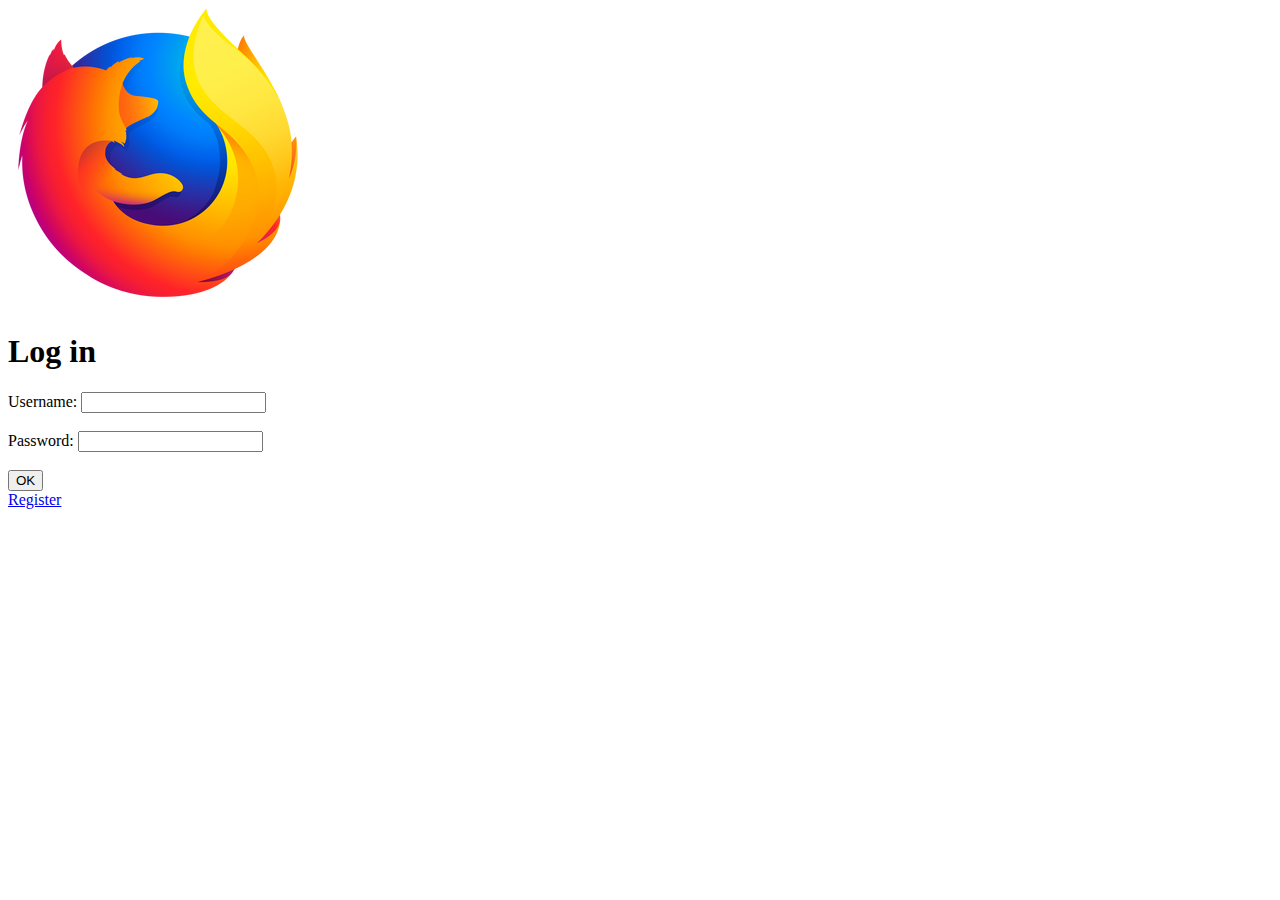
==== rush_00/login.html @ 7c6f07b9 "yo" ====
<!DOCTYPE html>
<html>
    <head>
        <link rel="stylesheet" type="text/css" href="style.css">
    </head>
    <body>

    <div class="header" href="index.php">
        <a href="index.php">
            <img class="logo" src="images/logo.png"/>    
        </a>
    </div>

    <div class="login">
        <h1>Log in</h1>
            <form action="login.php" method="POST">
                Username: <input type="text" name="login" value="" /><br>
                <br>
                Password: <input type="password" name="passwd" value="" /><br>
                <br>
                <input type="submit" name="submit" value="OK"/>
            </form>
            <a href="signup.html">Register</a>
    </div>
    </body>
</html>
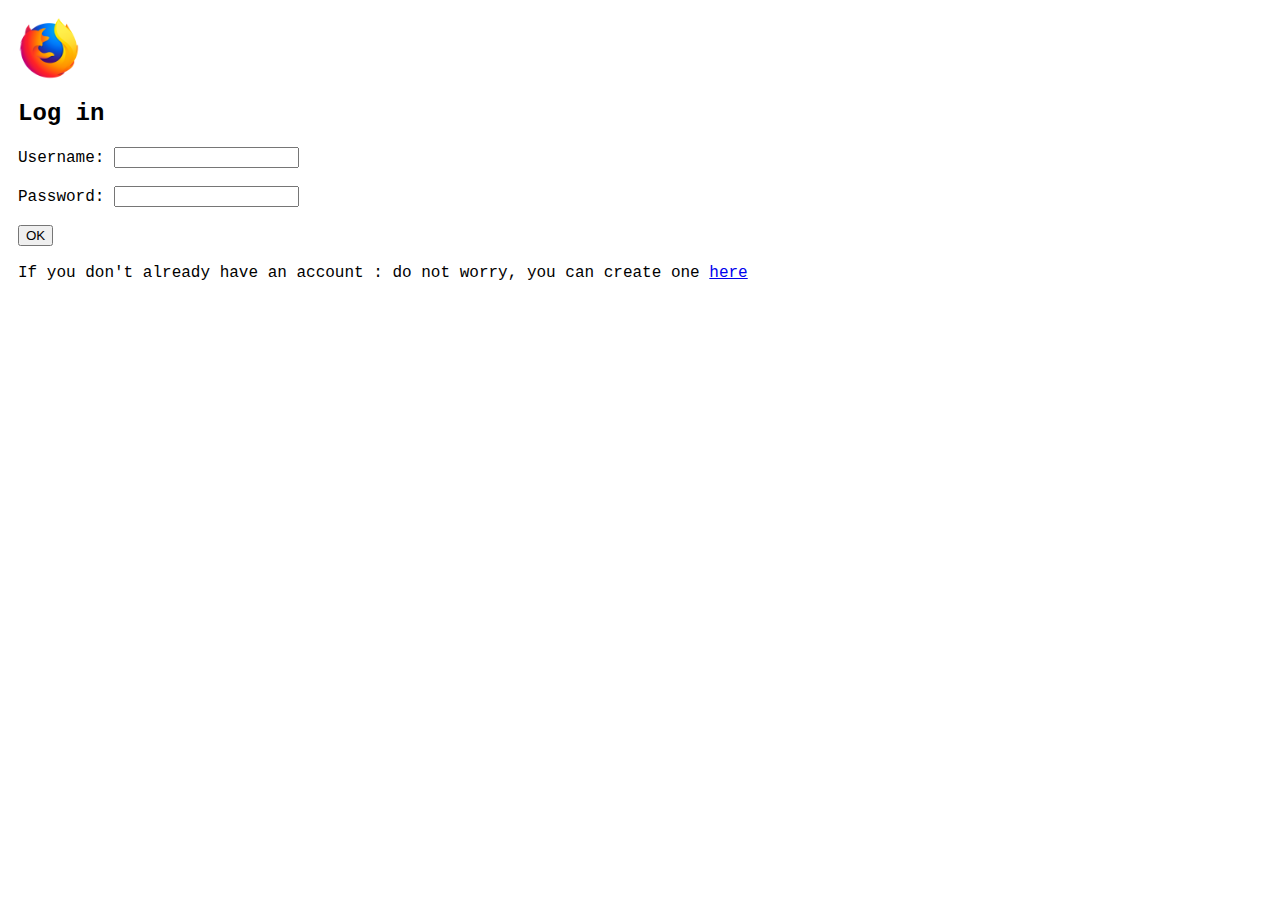
==== commit 49fa30b2: "some improvements" ====
--- a/rush_00/login.html
+++ b/rush_00/login.html
@@ -12,7 +12,7 @@
     </div>
 
     <div class="login">
-        <h1>Log in</h1>
+        <h2>Log in</h2>
             <form action="login.php" method="POST">
                 Username: <input type="text" name="login" value="" /><br>
                 <br>
@@ -20,7 +20,7 @@
                 <br>
                 <input type="submit" name="submit" value="OK"/>
             </form>
-            <a href="signup.html">Register</a>
+            <br /> If you don't already have an account : do not worry, you can create one <a href="signup.html">here</a>
     </div>
     </body>
 </html>--- a/rush_00/style.css
+++ b/rush_00/style.css
@@ -0,0 +1,72 @@
+body {
+    font-family: 'Courier New', Courier, monospace;
+    padding: 10px;
+  }
+.main-nav {
+  font-size: 16px;
+  list-style-type: none;
+  overflow: hidden;
+  border-radius: 10px;
+  box-shadow: 1px 1px 5px #D3D3D3;
+  }
+.periodic {
+    position: relative;
+    height: 20vw;
+    margin-right: -1px;
+    text-shadow: none;
+}
+.periodic-row {
+    clear: both;
+    height: 30%;
+}
+.tags {
+    float: left;
+    width: 10%;
+    height: 10%; 
+}
+.cats {
+    float: left;
+    position: relative;
+    width: 200%;
+    height: 100%;
+    text-align: center;
+}
+.cell {
+    float: left;
+    position: relative;
+    width: 22.55%;
+    height: 100%;
+}
+h1 {
+    color: black;
+    font-size: 5vw;
+    text-align: center;
+    font-family: 'Courier New', Courier, monospace;
+}
+h3 {
+    color: black;
+    font-size: 1vw;
+    text-align: left;
+    font-family: 'Courier New', Courier, monospace;
+}
+img {
+    display: block;
+    border: 1px solid;
+}
+.products {
+    position: relative;
+    float: left;
+    border: 2px solid grey;
+}
+.logo {
+  width: 5%;
+  height: 10%;
+  border: none;
+}
+.divimg {
+    overflow: hidden;
+    border: none;
+}
+a:hover {
+    background-color: gold;
+  }
